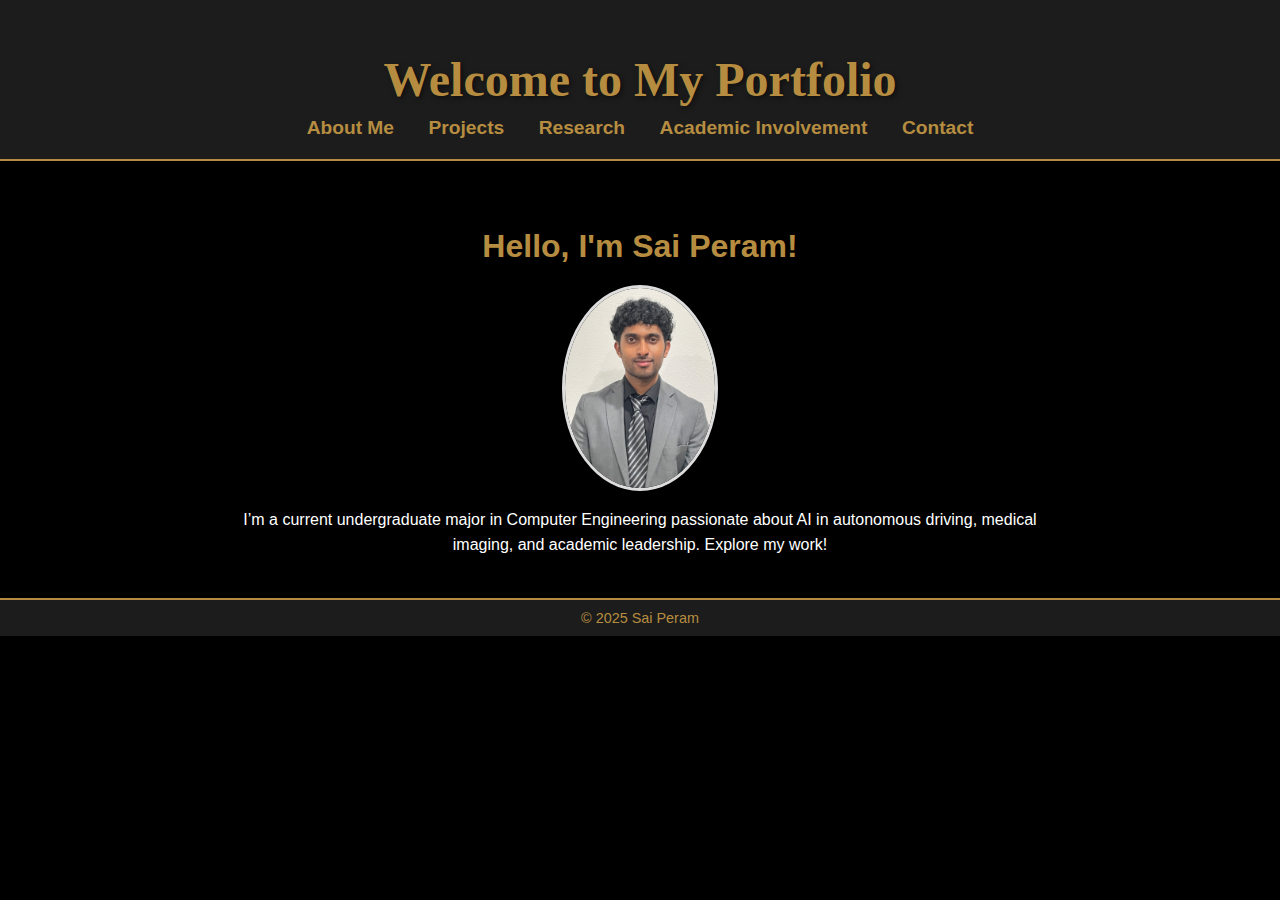
==== index.html @ 49ccef48 "Initial commit" ====
<!DOCTYPE html>
<html lang="en">
<head>
    <meta charset="UTF-8">
    <meta name="viewport" content="width=device-width, initial-scale=1.0">
    <title>Portfolio - Home</title>
    <link rel="stylesheet" href="src/styles.css">
</head>
<body>
    <header>
        <h1>Welcome to My Portfolio</h1>
        <nav>
            <a href="about.html">About Me</a>
            <a href="projects.html">Projects</a>
            <a href="research.html">Research</a>
            <a href="academic.html">Academic Involvement</a>
            <a href="contact.html">Contact</a>

        </nav>
    </header>

    <main>
        <section>
            <h2>Hello, I'm Sai Peram!</h2>
            <img src="assets/images/profile1.jpg" alt="Sai Peram" class="profile-image">
            <p>I’m a current undergraduate major in Computer Engineering passionate about AI in autonomous driving, medical imaging, and academic leadership. Explore my work!</p>

        </section>
    </main>

    <footer>
        <p>&copy; 2025 Sai Peram</p>
    </footer>
</body>
</html>
---- src/styles.css ----
/* General Body Styling */
body {
    background-color: black;
    color: white;
    font-family: 'Arial', sans-serif;
    margin: 0;
    padding: 0;
}

/* Header Styling */
header {
    text-align: center;
    padding: 20px 0;
    background-color: #1c1c1c;
    border-bottom: 2px solid #b68d40;
}

/* Title Styling */
header h1 {
    font-family: 'Playfair Display', serif;
    font-size: 3rem;
    color: #b68d40;
    text-shadow: 2px 2px 5px rgba(0, 0, 0, 0.5);
    margin-bottom: 10px;
}

/* Navigation Styling */
nav {
    margin-top: 10px;
}

nav a {
    color: #b68d40;
    text-decoration: none;
    margin: 0 15px; /* Adds spacing between the links */
    font-size: 1.2rem;
    font-weight: bold;
}

nav a:hover {
    text-decoration: underline;
}

/* Main Content Styling */
main {
    text-align: center;
    padding: 40px 20px;
}

main h2 {
    font-family: 'Montserrat', sans-serif;
    font-size: 2rem;
    color: #b68d40;
    margin-bottom: 20px;
}

main p {
    font-size: 1rem;
    line-height: 1.6;
    max-width: 800px;
    margin: 0 auto; /* Center-aligns the paragraph */
}

/* Footer Styling */
footer {
    text-align: center;
    padding: 10px 0;
    background-color: #1c1c1c;
    border-top: 2px solid #b68d40;
}

footer p {
    color: #b68d40;
    font-size: 0.9rem;
    margin: 0;
}

/* Contact Page Styling */
.contact-info {
    text-align: center;
    margin: 40px auto;
    color: white;
    font-size: 1.1rem;
    line-height: 2;
    max-width: 600px;
}

.contact-info h2 {
    color: #b68d40;
    font-family: 'Playfair Display', serif;
    font-size: 2rem;
    margin-bottom: 20px;
}

.contact-info a {
    color: #b68d40;
    text-decoration: none;
    font-weight: bold;
}

.contact-info a:hover {
    text-decoration: underline;
}


/* General Project Section Styling */
.projects-list {
    display: flex;
    flex-direction: column;
    gap: 30px;
    padding: 20px;
}

.project {
    display: flex;
    flex-wrap: wrap;
    align-items: center;
    background: rgba(255, 255, 255, 0.1);
    border-radius: 10px;
    padding: 20px;
    box-shadow: 0 4px 6px rgba(0, 0, 0, 0.5);
}

/* Description Section Styling */
.project-description {
    flex: 1;
    padding: 15px;
    color: #ffffff; /* White text for the descriptions */
}

.project-description h3 {
    color: #d4af37; /* Gold for project titles */
    margin-bottom: 10px;
    font-size: 1.8em;
}

.project-description p {
    margin: 10px 0;
}

.project-description a {
    color: #d4af37; /* Gold links */
    text-decoration: none;
    font-weight: bold;
}

.project-description a:hover {
    text-decoration: underline;
}

/* Ensure consistent alignment of titles and descriptions */
.project-description {
    flex: 1;
    padding: 15px;
    text-align: left; /* Align text to the left */
}

.project-description h3 {
    margin: 0; /* Remove any unexpected margin */
    font-size: 1.8em;
    color: #d4af37; /* Keep the gold color */
    text-align: left; /* Align title to the left */
}

.project-description p {
    margin: 10px 0;
    text-align: left; /* Align paragraphs to the left */
}


/* Image Section Styling */
.project-image {
    flex: 1;
    text-align: center;
}

.project-image img {
    max-width: 100%;
    height: auto;
    border-radius: 10px;
}

.profile-image {
    display: block;
    margin: 1rem auto; /* Centers the image */
    width: 150px; /* Adjust width as needed */
    height: auto; /* Maintains aspect ratio */
    border-radius: 50%; /* Makes the image circular */
    border: 3px solid #ddd; /* Adds a border for a polished look */
    box-shadow: 0 4px 6px rgba(0, 0, 0, 0.2); /* Adds a shadow for depth */
    transition: transform 0.3s ease, box-shadow 0.3s ease; /* Adds hover effect */
}

.profile-image:hover {
    transform: scale(1.05); /* Slight zoom on hover */
    box-shadow: 0 6px 10px rgba(0, 0, 0, 0.3); /* Enhances shadow on hover */
}


.aboutme-img {
    width: 45%;
    margin: 10px;
    border-radius: 10px;
    box-shadow: 0 4px 6px rgba(0, 0, 0, 0.1);
}
.images {
    display: flex;
    justify-content: center;
    align-items: center;
    flex-wrap: wrap;
}



.contact-info a:hover {
    text-decoration: underline;
}

.contact-info a[download] {
    display: inline-block;
    margin-top: 10px;
    padding: 10px 15px;
    background-color: #0073e6;
    color: white;
    border-radius: 5px;
    text-align: center;
}

.contact-info a[download]:hover {
    background-color: #005bb5;
}

@media (max-width: 768px) {
    .projects-list {
      flex-direction: column;
    }
    nav a {
      font-size: 1rem;
    }
  }
  
  @media (max-width: 768px) {
    img {
      width: 100%; /* Stretch to fit the container */
      height: auto; /* Maintain aspect ratio */
    }
  
    .projects-list {
      flex-direction: column; /* Stack items vertically */
    }
  }
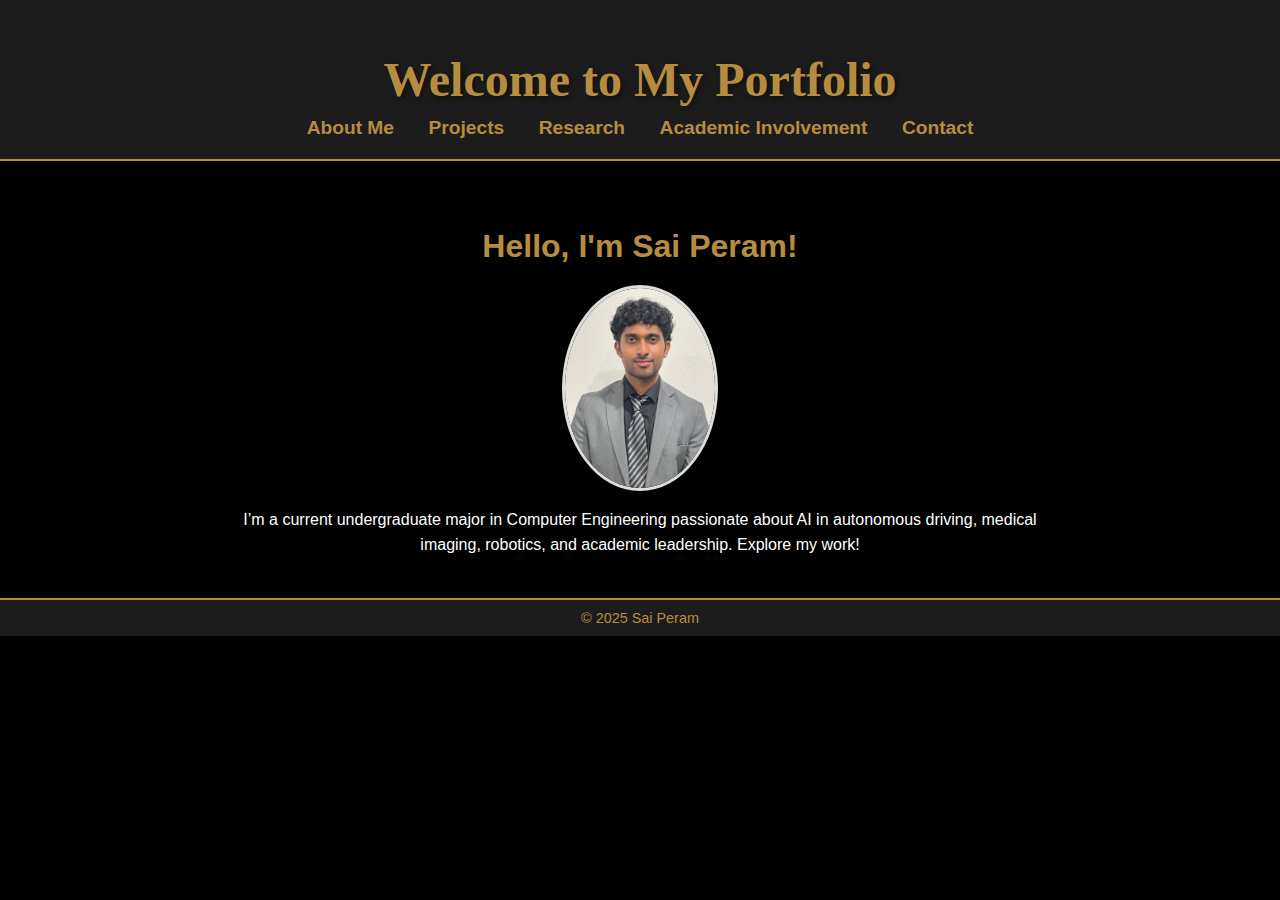
==== commit d017a5d8: "Update index.html" ====
--- a/index.html
+++ b/index.html
@@ -23,7 +23,7 @@
         <section>
             <h2>Hello, I'm Sai Peram!</h2>
             <img src="assets/images/profile1.jpg" alt="Sai Peram" class="profile-image">
-            <p>I’m a current undergraduate major in Computer Engineering passionate about AI in autonomous driving, medical imaging, and academic leadership. Explore my work!</p>
+            <p>I’m a current undergraduate major in Computer Engineering passionate about AI in autonomous driving, medical imaging, robotics, and academic leadership. Explore my work!</p>
 
         </section>
     </main>
